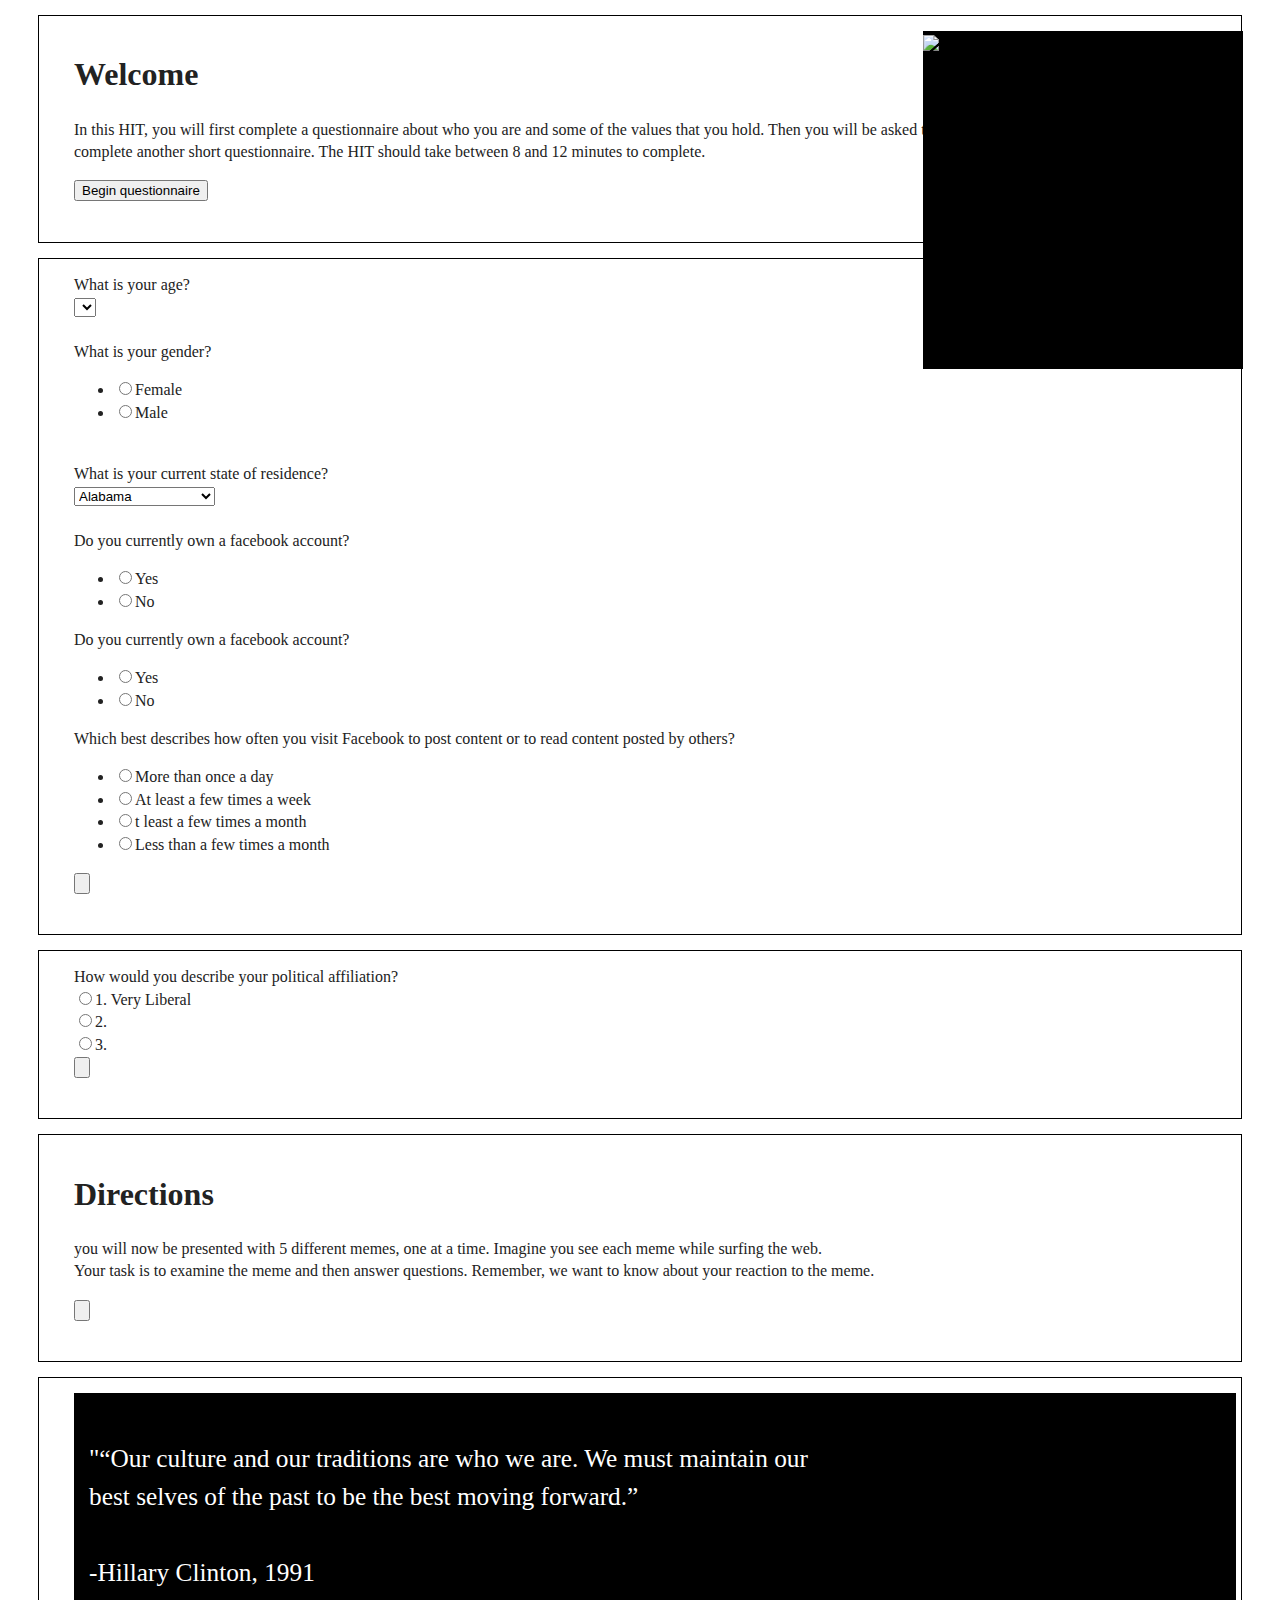
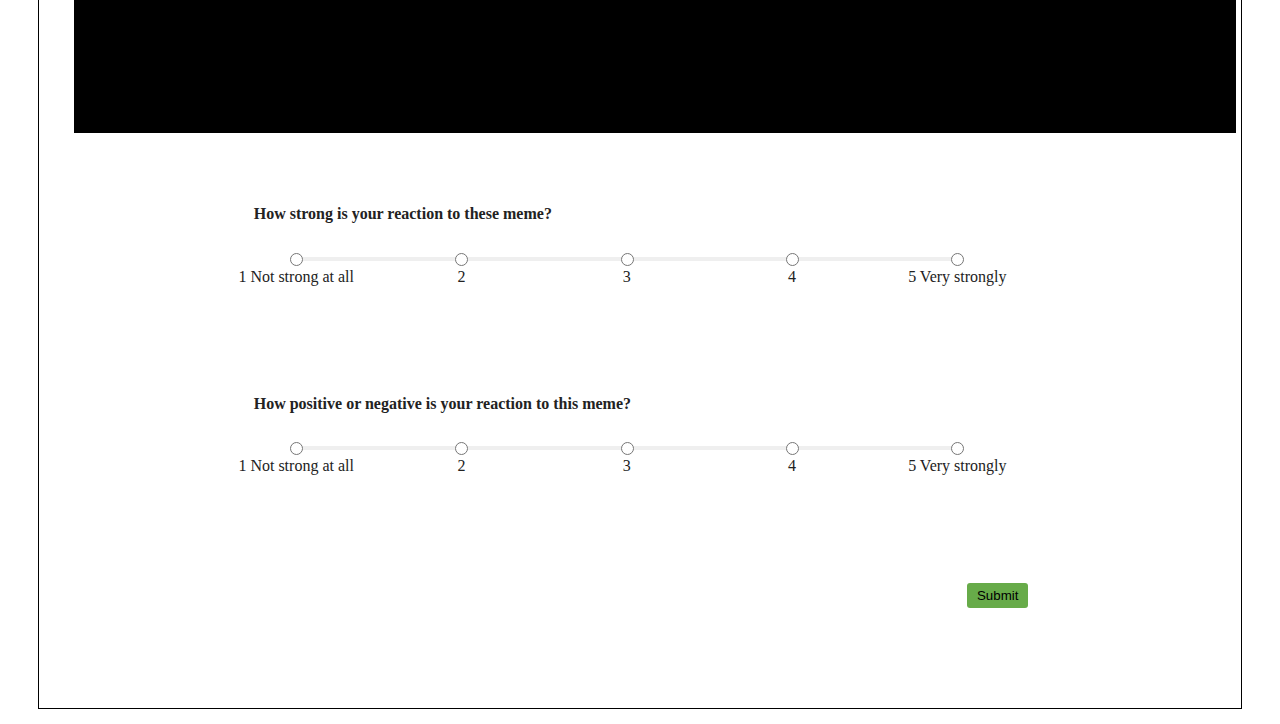
==== index.html @ 3da3271e "Test 2, sending from webstorm" ====
<!doctype html>
<html class="no-js" lang="">
    <head>
        <meta charset="utf-8">
        <meta http-equiv="x-ua-compatible" content="ie=edge">
        <title></title>
        <meta name="description" content="">
        <meta name="viewport" content="width=device-width, initial-scale=1">

        <link rel="apple-touch-icon" href="apple-touch-icon.png">
        <!-- Place favicon.ico in the root directory -->

        <link rel="stylesheet" href="css/normalize.css">
        <link rel="stylesheet" href="css/main.css">
        <script src="js/vendor/modernizr-2.8.3.min.js"></script>
    </head>
    <body>
        <!--[if lt IE 8]>
            <p class="browserupgrade">You are using an <strong>outdated</strong> browser. Please <a href="http://browsehappy.com/">upgrade your browser</a> to improve your experience.</p>
        <![endif]-->

        <!-- Add your site or application content here -->
        <!-- page 1: consent -->

        <div class="page" id="page1">
            <div class="header">
                <h1>Welcome</h1>
            </div>

            <div class="directions">
                <p id="welcomeText">In this HIT, you will first complete a questionnaire about who you are and some of the values that you hold.
                    Then you will be asked to evaluate 5 memes.
                    Finally, you will complete another short questionnaire. The HIT should take between 8 and 12 minutes to complete.
                </p>
            </div>

            <div class="navButton">
                <button onclick="nextPage()">Begin questionnaire</button>
            </div>

        </div>

        <!--  page 2: demographics -->

        <div class="page" id="page2">
            <form action="" method="post">
                What is your age?<br>
                <select name="age" id='18_100'></select><br><br>

                What is your gender?<br>
                <ul>
                    <li>
                        <label><input type="radio" id='g1' name="gender" value="female">Female</label>
                    </li>
                    <li>
                        <label><input type='radio' id='g2' name="gender" value="male">Male</label>
                    </li>

                </ul><br>

                What is your current state of residence?<br><select name="states">
                <option value="AL">Alabama</option>
                <option value="AK">Alaska</option>
                <option value="AZ">Arizona</option>
                <option value="AR">Arkansas</option>
                <option value="CA">California</option>
                <option value="CO">Colorado</option>
                <option value="CT">Connecticut</option>
                <option value="DE">Delaware</option>
                <option value="DC">District Of Columbia</option>
                <option value="FL">Florida</option>
                <option value="GA">Georgia</option>
                <option value="HI">Hawaii</option>
                <option value="ID">Idaho</option>
                <option value="IL">Illinois</option>
                <option value="IN">Indiana</option>
                <option value="IA">Iowa</option>
                <option value="KS">Kansas</option>
                <option value="KY">Kentucky</option>
                <option value="LA">Louisiana</option>
                <option value="ME">Maine</option>
                <option value="MD">Maryland</option>
                <option value="MA">Massachusetts</option>
                <option value="MI">Michigan</option>
                <option value="MN">Minnesota</option>
                <option value="MS">Mississippi</option>
                <option value="MO">Missouri</option>
                <option value="MT">Montana</option>
                <option value="NE">Nebraska</option>
                <option value="NV">Nevada</option>
                <option value="NH">New Hampshire</option>
                <option value="NJ">New Jersey</option>
                <option value="NM">New Mexico</option>
                <option value="NY">New York</option>
                <option value="NC">North Carolina</option>
                <option value="ND">North Dakota</option>
                <option value="OH">Ohio</option>
                <option value="OK">Oklahoma</option>
                <option value="OR">Oregon</option>
                <option value="PA">Pennsylvania</option>
                <option value="RI">Rhode Island</option>
                <option value="SC">South Carolina</option>
                <option value="SD">South Dakota</option>
                <option value="TN">Tennessee</option>
                <option value="TX">Texas</option>
                <option value="UT">Utah</option>
                <option value="VT">Vermont</option>
                <option value="VA">Virginia</option>
                <option value="WA">Washington</option>
                <option value="WV">West Virginia</option>
                <option value="WI">Wisconsin</option>
                <option value="WY">Wyoming</option>
                <option value="other">Other</option></select><br><br>

                Do you currently own a facebook account?
                <ul>
                    <li>
                        <label><input type="radio" name="facebookAccount" value="Yes">Yes</label>
                    </li>
                    <li>
                        <label><input type="radio" name="facebookAccount" value="No">No</label>
                    </li>
                </ul>

                Do you currently own a facebook account?
                <ul>
                    <li>
                        <label><input type="radio" name="facebookAccount" value="Yes">Yes</label>
                    </li>
                    <li>
                        <label><input type="radio" name="facebookAccount" value="No">No</label>
                    </li>
                </ul>


                Which best describes how often you visit Facebook to post content or to read content posted by others?
                <ul>
                    <li>
                        <label><input type="radio" name="facebookUsage" value="More than once a day">More than once a day</label>
                    </li>
                    <li>
                        <label><input type="radio" name="facebookUsage" value="At least a few times a week">At least a few times a week</label>
                    </li>
                    <li>
                        <label><input type="radio" name="facebookUsage" value="At least a few times a month">t least a few times a month</label>
                    </li>
                    <li>
                        <label><input type="radio" name="facebookUsage" value="Less than a few times a month">Less than a few times a month</label>
                    </li>
                </ul>

            <input type="button" onclick="nextPage()" class="navButton">
            </form>

        </div>

        <!-- page 3: political identity -->
        <div class="page" id="page3">
            <form action="" method="post">
                <fieldset>
                    How would you describe your political affiliation?<br>
                    <label>
                        <input type="radio" id="pa1" name="party" value="1">1. Very Liberal
                    </label><br>
                    <label>
                        <input type="radio" id="pa2" name="party" value="2">2.
                    </label><br>
                    <label>
                        <input type="radio" id="pa3" name="party" value="3">3.
                    </label><br>
                    <input type="button" onclick="nextPage()" class="navButton">
                </fieldset>
            </form>
        </div>

        <!-- page 4: pre-directions -->
        <div class="page" id="page4">
            <h1>Directions</h1>
            <p>you will now be presented with 5 different memes, one at a time. Imagine you see each meme while surfing the web.<br>Your task is to examine the meme and then answer questions. Remember, we want to know about your reaction to the meme.
            </p>
            <input type="button" onclick="nextPage()" class="navButton">
        </div>

        <!-- page 5: trial 1 -->
        <div class="page" class="memePage" id="page5">

            <div id="memeCopyBox">
                <p id="memeCopy">
                    "“Our culture and our traditions are who we are. We must maintain our    best selves of the past to be the best moving forward.”<br><br>
                    -Hillary Clinton, 1991
                </p>

            </div>

            <div id="memeImageBox">
                <img src="https://upload.wikimedia.org/wikipedia/commons/2/27/Hillary_Clinton_official_Secretary_of_State_portrait_crop.jpg">

            </div>

            <div id="memeQuestions">
                <form action="" method="post">
                    <label class="statement">How strong is your reaction to these meme?</label>
                    <ul class="likert">
                        <li>
                            <input type="radio" name="likert" value="1">
                            <label>1 Not strong at all</label>
                        </li>
                        <li>
                            <input type="radio" name="likert" value="2">
                            <label>2</label>
                        </li>
                        <li>
                            <input type="radio" name="likert" value="3">
                            <label>3</label>
                        </li>
                        <li>
                            <input type="radio" name="likert" value="4">
                            <label>4</label>
                        </li>
                        <li>
                            <input type="radio" name="likert" value="1">
                            <label>5 Very strongly</label>
                        </li>

                        <label class="statement">How positive or negative is your reaction to this meme?</label>
                        <ul class="likert">
                            <li>
                                <input type="radio" name="likert" value="1">
                                <label>1 Not strong at all</label>
                            </li>
                            <li>
                                <input type="radio" name="likert" value="2">
                                <label>2</label>
                            </li>
                            <li>
                                <input type="radio" name="likert" value="3">
                                <label>3</label>
                            </li>
                            <li>
                                <input type="radio" name="likert" value="4">
                                <label>4</label>
                            </li>
                            <li>
                                <input type="radio" name="likert" value="1">
                                <label>5 Very strongly</label>
                            </li>
                            <div class="buttons">
                                <button class="submit">Submit</button>
                            </div>
                        </ul>
                    </ul>
                </form>
            </div>

        </div>


        <script src="https://code.jquery.com/jquery-1.12.0.min.js"></script>
        <script>window.jQuery || document.write('<script src="js/vendor/jquery-1.12.0.min.js"><\/script>')</script>
        <script src="js/plugins.js"></script>
        <script src="js/main.js"></script>





        <!-- Google Analytics: change UA-XXXXX-X to be your site's ID. -->
        <script>
            (function(b,o,i,l,e,r){b.GoogleAnalyticsObject=l;b[l]||(b[l]=
            function(){(b[l].q=b[l].q||[]).push(arguments)});b[l].l=+new Date;
            e=o.createElement(i);r=o.getElementsByTagName(i)[0];
            e.src='https://www.google-analytics.com/analytics.js';
            r.parentNode.insertBefore(e,r)}(window,document,'script','ga'));
            ga('create','UA-XXXXX-X','auto');ga('send','pageview');
        </script>
    </body>
</html>
---- css/main.css ----
/*! HTML5 Boilerplate v5.3.0 | MIT License | https://html5boilerplate.com/ */

/*
 * What follows is the result of much research on cross-browser styling.
 * Credit left inline and big thanks to Nicolas Gallagher, Jonathan Neal,
 * Kroc Camen, and the H5BP dev community and team.
 */

/* ==========================================================================
   Base styles: opinionated defaults
   ========================================================================== */

html {
    color: #222;
    font-size: 1em;
    line-height: 1.4;
}

/*
 * Remove text-shadow in selection highlight:
 * https://twitter.com/miketaylr/status/12228805301
 *
 * These selection rule sets have to be separate.
 * Customize the background color to match your design.
 */

::-moz-selection {
    background: #b3d4fc;
    text-shadow: none;
}

::selection {
    background: #b3d4fc;
    text-shadow: none;
}

/*
 * A better looking default horizontal rule
 */

hr {
    display: block;
    height: 1px;
    border: 0;
    border-top: 1px solid #ccc;
    margin: 1em 0;
    padding: 0;
}

/*
 * Remove the gap between audio, canvas, iframes,
 * images, videos and the bottom of their containers:
 * https://github.com/h5bp/html5-boilerplate/issues/440
 */

audio,
canvas,
iframe,
img,
svg,
video {
    vertical-align: middle;
}

/*
 * Remove default fieldset styles.
 */

fieldset {
    border: 0;
    margin: 0;
    padding: 0;
}

/*
 * Allow only vertical resizing of textareas.
 */

textarea {
    resize: vertical;
}

/* ==========================================================================
   Browser Upgrade Prompt
   ========================================================================== */

.browserupgrade {
    margin: 0.2em 0;
    background: #ccc;
    color: #000;
    padding: 0.2em 0;
}

/* ==========================================================================
   Author's custom styles
   ========================================================================== */

.page {
    border: 1px solid black;
    height: 100%;
    padding: 15px 35px 40px 35px;
    margin: 15px 30px;
}


#memeCopyBox {
    background: black;
    width:100%;
    height:300px;
    color:white;
    padding: 20px 15px;
}

#memeCopy {
    max-width: 65%;
    font-size: 19pt;
    line-height: 1.5em;
    z-index:1;
}

#memeImageBox {
    position: absolute;
    right:37px;
    top:31px;
    background:black;
    width:320px;
    height:338px;
    z-index:10;
}

#memeImageBox img {
    max-width:100%;
    max-height:100%;
}

#memeQuestions {
    position: relative;
    top: 40px;
    width:75%;
    margin:auto;
}


form .statement {
    display:block;
    font-size: 16px;
    font-weight: bold;
    padding: 30px 0 0 4.5%;
    margin-bottom:20px;
}

form .likert {
    list-style:none;
    width:100%;
    margin:0;
    padding:0 0 35px;
    display:block;
    border-bottom: 2px solid #efefef;
}
form .likert:last-of-type {border-bottom:0;}
form .likert:before {
    content: '';
    position:relative;
    top:11px;
    left:9.5%;
    display:block;
    background-color:#efefef;
    height:4px;
    width:78%;
}
form .likert li {
    display:inline-block;
    width:19%;
    text-align:center;
    vertical-align: top;
    margin-bottom: 75px;
}
form .likert li input[type=radio] {
    display:block;
    position:relative;
    top:0;
    left:50%;
    margin-left:-6px;

}
form .likert li label {width:100%;}
form .buttons {
    margin:30px 0;
    padding:0 4.25%;
    text-align:right
}
form .buttons button {
    padding: 5px 10px;
    background-color: #67ab49;
    border: 0;
    border-radius: 3px;
}

/* ==========================================================================
   Helper classes
   ========================================================================== */

/*
 * Hide visually and from screen readers
 */

.hidden {
    display: none !important;
}

/*
 * Hide only visually, but have it available for screen readers:
 * http://snook.ca/archives/html_and_css/hiding-content-for-accessibility
 */

.visuallyhidden {
    border: 0;
    clip: rect(0 0 0 0);
    height: 1px;
    margin: -1px;
    overflow: hidden;
    padding: 0;
    position: absolute;
    width: 1px;
}

/*
 * Extends the .visuallyhidden class to allow the element
 * to be focusable when navigated to via the keyboard:
 * https://www.drupal.org/node/897638
 */

.visuallyhidden.focusable:active,
.visuallyhidden.focusable:focus {
    clip: auto;
    height: auto;
    margin: 0;
    overflow: visible;
    position: static;
    width: auto;
}

/*
 * Hide visually and from screen readers, but maintain layout
 */

.invisible {
    visibility: hidden;
}

/*
 * Clearfix: contain floats
 *
 * For modern browsers
 * 1. The space content is one way to avoid an Opera bug when the
 *    `contenteditable` attribute is included anywhere else in the document.
 *    Otherwise it causes space to appear at the top and bottom of elements
 *    that receive the `clearfix` class.
 * 2. The use of `table` rather than `block` is only necessary if using
 *    `:before` to contain the top-margins of child elements.
 */

.clearfix:before,
.clearfix:after {
    content: " "; /* 1 */
    display: table; /* 2 */
}

.clearfix:after {
    clear: both;
}

/* ==========================================================================
   EXAMPLE Media Queries for Responsive Design.
   These examples override the primary ('mobile first') styles.
   Modify as content requires.
   ========================================================================== */

@media only screen and (min-width: 35em) {
    /* Style adjustments for viewports that meet the condition */
}

@media print,
       (-webkit-min-device-pixel-ratio: 1.25),
       (min-resolution: 1.25dppx),
       (min-resolution: 120dpi) {
    /* Style adjustments for high resolution devices */
}

/* ==========================================================================
   Print styles.
   Inlined to avoid the additional HTTP request:
   http://www.phpied.com/delay-loading-your-print-css/
   ========================================================================== */

@media print {
    *,
    *:before,
    *:after,
    *:first-letter,
    *:first-line {
        background: transparent !important;
        color: #000 !important; /* Black prints faster:
                                   http://www.sanbeiji.com/archives/953 */
        box-shadow: none !important;
        text-shadow: none !important;
    }

    a,
    a:visited {
        text-decoration: underline;
    }

    a[href]:after {
        content: " (" attr(href) ")";
    }

    abbr[title]:after {
        content: " (" attr(title) ")";
    }

    /*
     * Don't show links that are fragment identifiers,
     * or use the `javascript:` pseudo protocol
     */

    a[href^="#"]:after,
    a[href^="javascript:"]:after {
        content: "";
    }

    pre,
    blockquote {
        border: 1px solid #999;
        page-break-inside: avoid;
    }

    /*
     * Printing Tables:
     * http://css-discuss.incutio.com/wiki/Printing_Tables
     */

    thead {
        display: table-header-group;
    }

    tr,
    img {
        page-break-inside: avoid;
    }

    img {
        max-width: 100% !important;
    }

    p,
    h2,
    h3 {
        orphans: 3;
        widows: 3;
    }

    h2,
    h3 {
        page-break-after: avoid;
    }
}
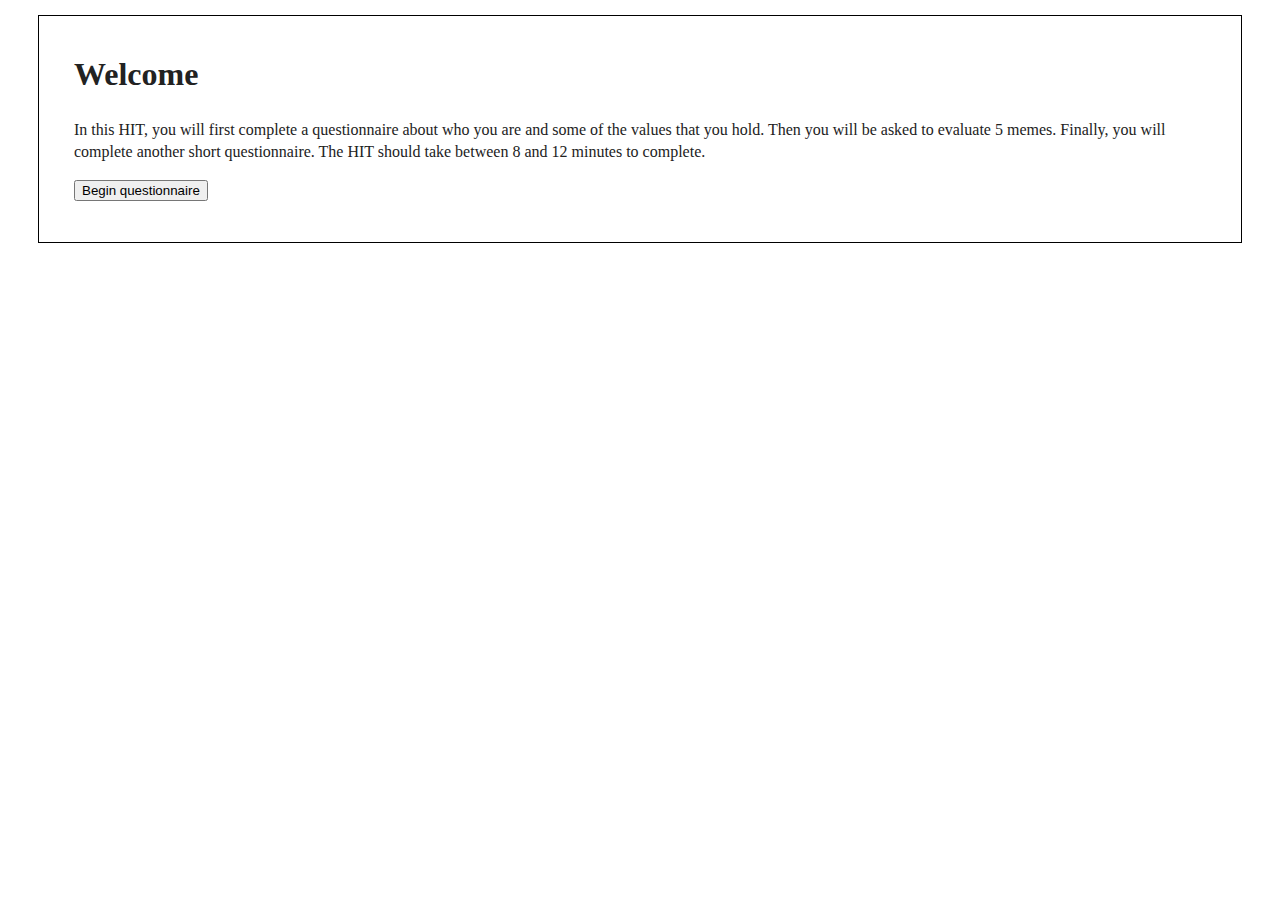
==== commit add0b659: "Test 2, sending from webstorm" ====
--- a/index.html
+++ b/index.html
@@ -255,6 +255,21 @@
         </div>
 
 
+
+        <script src="https://www.gstatic.com/firebasejs/4.0.0/firebase.js"></script>
+        <script>
+            // Initialize Firebase
+            var config = {
+                apiKey: "AIzaSyCEGLJ-T_-1ADE-pmWlkAVh24VeRMVnnhw",
+                authDomain: "experiment-one-c3120.firebaseapp.com",
+                databaseURL: "https://experiment-one-c3120.firebaseio.com",
+                projectId: "experiment-one-c3120",
+                storageBucket: "experiment-one-c3120.appspot.com",
+                messagingSenderId: "234515240942"
+            };
+            firebase.initializeApp(config);
+        </script>
+
         <script src="https://code.jquery.com/jquery-1.12.0.min.js"></script>
         <script>window.jQuery || document.write('<script src="js/vendor/jquery-1.12.0.min.js"><\/script>')</script>
         <script src="js/plugins.js"></script>
